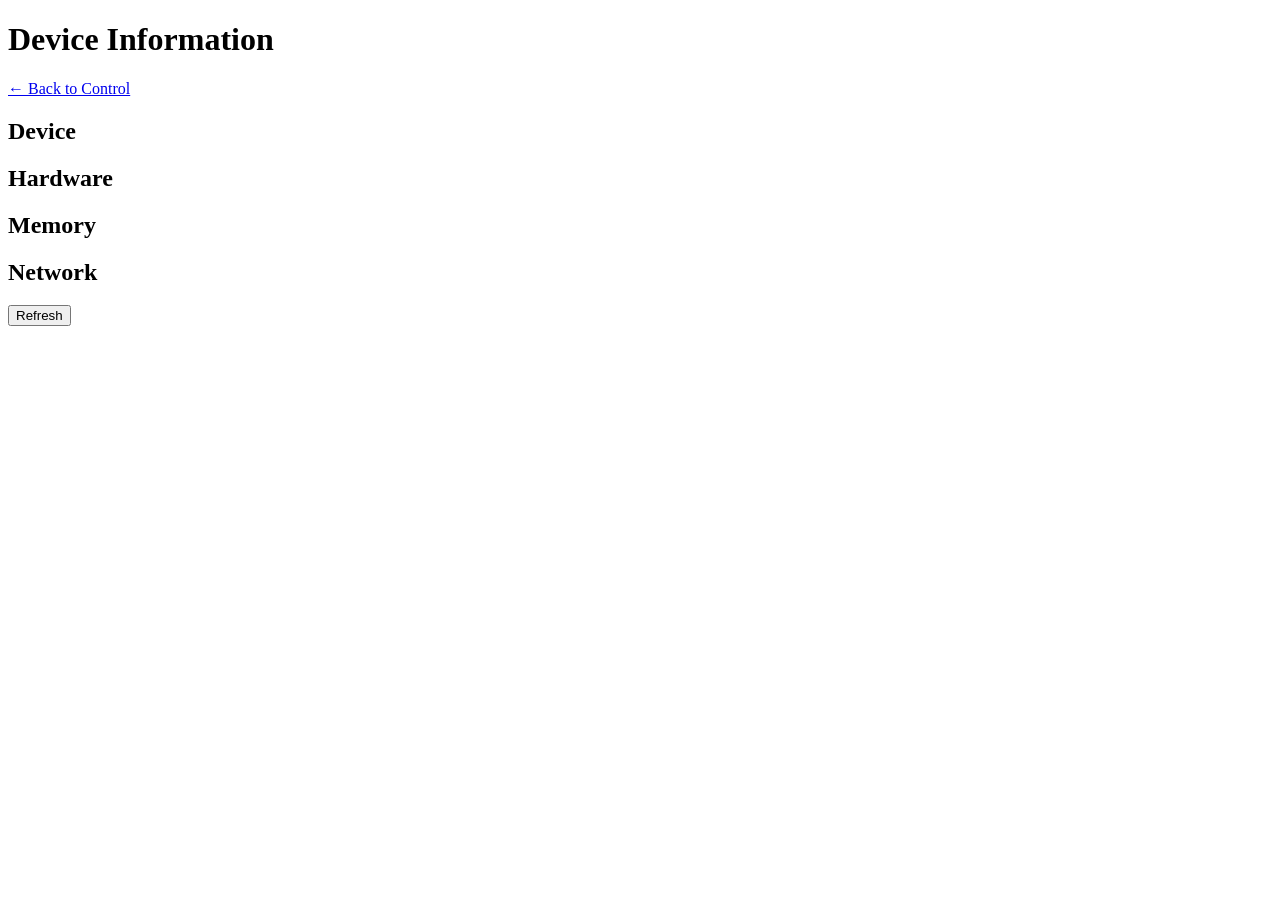
==== data/about.html @ f3033997 "extract remaining HTML and CSS" ====
<!DOCTYPE html>
<html>
<head>
    <meta charset="UTF-8">
    <meta name="viewport" content="width=device-width, initial-scale=1.0">
    <title>About - ledz</title>
    <link rel="stylesheet" href="/common.css">
</head>
<body>
    <div class="container">
        <div class="header">
            <h1>Device Information</h1>
        </div>
        <div class="nav">
            <a href="/">&larr; Back to Control</a>
        </div>
        <div class="content">
            <div class="section">
                <h2>Device</h2>
                <div id="deviceInfo"></div>
            </div>
            <div class="section">
                <h2>Hardware</h2>
                <div id="hardwareInfo"></div>
            </div>
            <div class="section">
                <h2>Memory</h2>
                <div id="memoryInfo"></div>
            </div>
            <div class="section">
                <h2>Network</h2>
                <div id="networkInfo"></div>
            </div>
            <button class="btn btn-primary" onclick="loadInfo()">Refresh</button>
        </div>
    </div>
    <script>
        function formatBytes(bytes) {
            if (bytes < 1024) return bytes + ' B';
            if (bytes < 1024 * 1024) return (bytes / 1024).toFixed(1) + ' KB';
            return (bytes / (1024 * 1024)).toFixed(1) + ' MB';
        }
        function formatUptime(ms) {
            const seconds = Math.floor(ms / 1000);
            const minutes = Math.floor(seconds / 60);
            const hours = Math.floor(minutes / 60);
            const days = Math.floor(hours / 24);
            if (days > 0) return days + 'd ' + (hours % 24) + 'h';
            if (hours > 0) return hours + 'h ' + (minutes % 60) + 'm';
            return minutes + 'm ' + (seconds % 60) + 's';
        }
        function createRow(label, value) {
            return `<div class="info-row"><span class="info-label">${label}</span><span class="info-value">${value}</span></div>`;
        }
        async function loadInfo() {
            try {
                const response = await fetch('/api/about');
                const data = await response.json();

                document.getElementById('deviceInfo').innerHTML =
                    createRow('Device ID', data.device_id) +
                    createRow('Uptime', formatUptime(data.uptime_ms));

                document.getElementById('hardwareInfo').innerHTML =
                    createRow('Chip Model', data.chip_model) +
                    createRow('Chip Revision', data.chip_revision) +
                    createRow('CPU Cores', data.chip_cores) +
                    createRow('CPU Frequency', data.cpu_freq_mhz + ' MHz');

                const heapUsage = ((data.heap_size - data.free_heap) / data.heap_size * 100).toFixed(1);
                document.getElementById('memoryInfo').innerHTML =
                    createRow('Free Heap', formatBytes(data.free_heap)) +
                    createRow('Total Heap', formatBytes(data.heap_size)) +
                    createRow('Heap Usage', heapUsage + '%') +
                    createRow('Min Free Heap', formatBytes(data.min_free_heap)) +
                    createRow('Flash Size', formatBytes(data.flash_size));

                let networkHTML = '';
                if (data.wifi_ssid) {
                    networkHTML =
                        createRow('Status', 'Connected') +
                        createRow('SSID', data.wifi_ssid) +
                        createRow('Signal', data.wifi_rssi + ' dBm') +
                        createRow('IP Address', data.ip_address) +
                        createRow('MAC Address', data.mac_address);
                } else if (data.ap_ssid) {
                    networkHTML =
                        createRow('Status', 'Access Point') +
                        createRow('SSID', data.ap_ssid) +
                        createRow('IP Address', data.ap_ip) +
                        createRow('Clients', data.ap_clients);
                } else {
                    networkHTML = createRow('Status', 'Disconnected');
                }
                document.getElementById('networkInfo').innerHTML = networkHTML;
            } catch (error) {
                console.error('Failed to load device info:', error);
            }
        }
        loadInfo();
    </script>
</body>
</html>
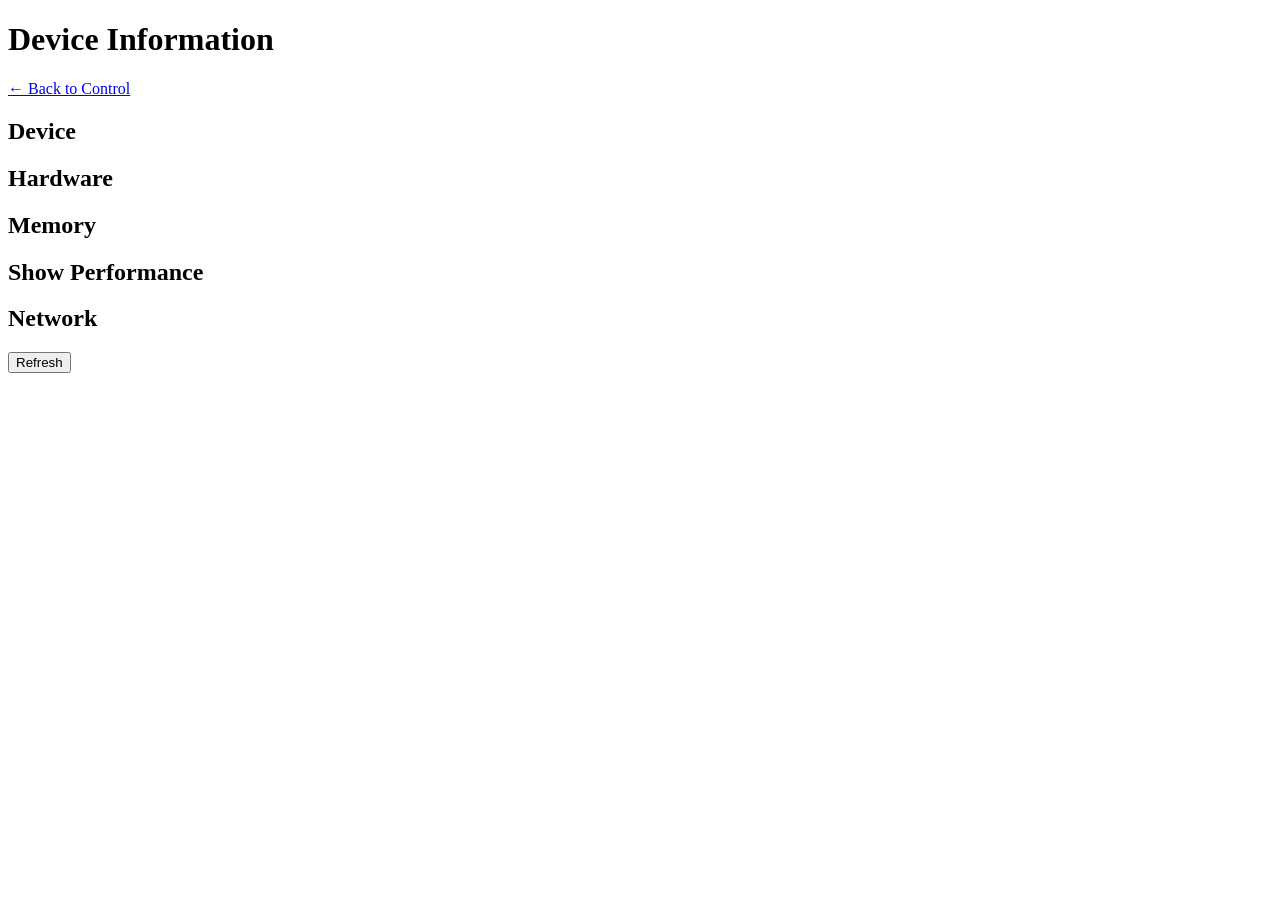
==== commit 4abe2c72: "configurable cycle time" ====
--- a/data/about.html
+++ b/data/about.html
@@ -5,6 +5,7 @@
     <meta name="viewport" content="width=device-width, initial-scale=1.0">
     <title>About - ledz</title>
     <link rel="stylesheet" href="/common.css">
+    <link rel="icon" type="image/svg+xml" href="/favicon.svg">
 </head>
 <body>
     <div class="container">
@@ -26,6 +27,10 @@
             <div class="section">
                 <h2>Memory</h2>
                 <div id="memoryInfo"></div>
+            </div>
+            <div class="section">
+                <h2>Show Performance</h2>
+                <div id="statsInfo"></div>
             </div>
             <div class="section">
                 <h2>Network</h2>
@@ -65,7 +70,8 @@
                     createRow('Chip Model', data.chip_model) +
                     createRow('Chip Revision', data.chip_revision) +
                     createRow('CPU Cores', data.chip_cores) +
-                    createRow('CPU Frequency', data.cpu_freq_mhz + ' MHz');
+                    createRow('CPU Frequency', data.cpu_freq_mhz + ' MHz') +
+                    (data.cpu_temp ? createRow('CPU Temp', data.cpu_temp.toFixed(1) + ' °C') : '');
 
                 const heapUsage = ((data.heap_size - data.free_heap) / data.heap_size * 100).toFixed(1);
                 document.getElementById('memoryInfo').innerHTML =
@@ -74,6 +80,18 @@
                     createRow('Heap Usage', heapUsage + '%') +
                     createRow('Min Free Heap', formatBytes(data.min_free_heap)) +
                     createRow('Flash Size', formatBytes(data.flash_size));
+
+                if (data.stats) {
+                    const stats = data.stats;
+                    document.getElementById('statsInfo').innerHTML =
+                        createRow('Avg Cycle Time', stats.avg_cycle_time + ' ms') +
+                        createRow('Avg Execution', stats.avg_execution_time + ' ms') +
+                        createRow('Avg Show Time', stats.avg_show_time + ' ms') +
+                        createRow('Last Execution', stats.last_execution_time + ' ms') +
+                        createRow('Last Show Time', stats.last_show_time + ' ms');
+                } else {
+                    document.getElementById('statsInfo').innerHTML = '<p>No statistics available yet.</p>';
+                }
 
                 let networkHTML = '';
                 if (data.wifi_ssid) {
